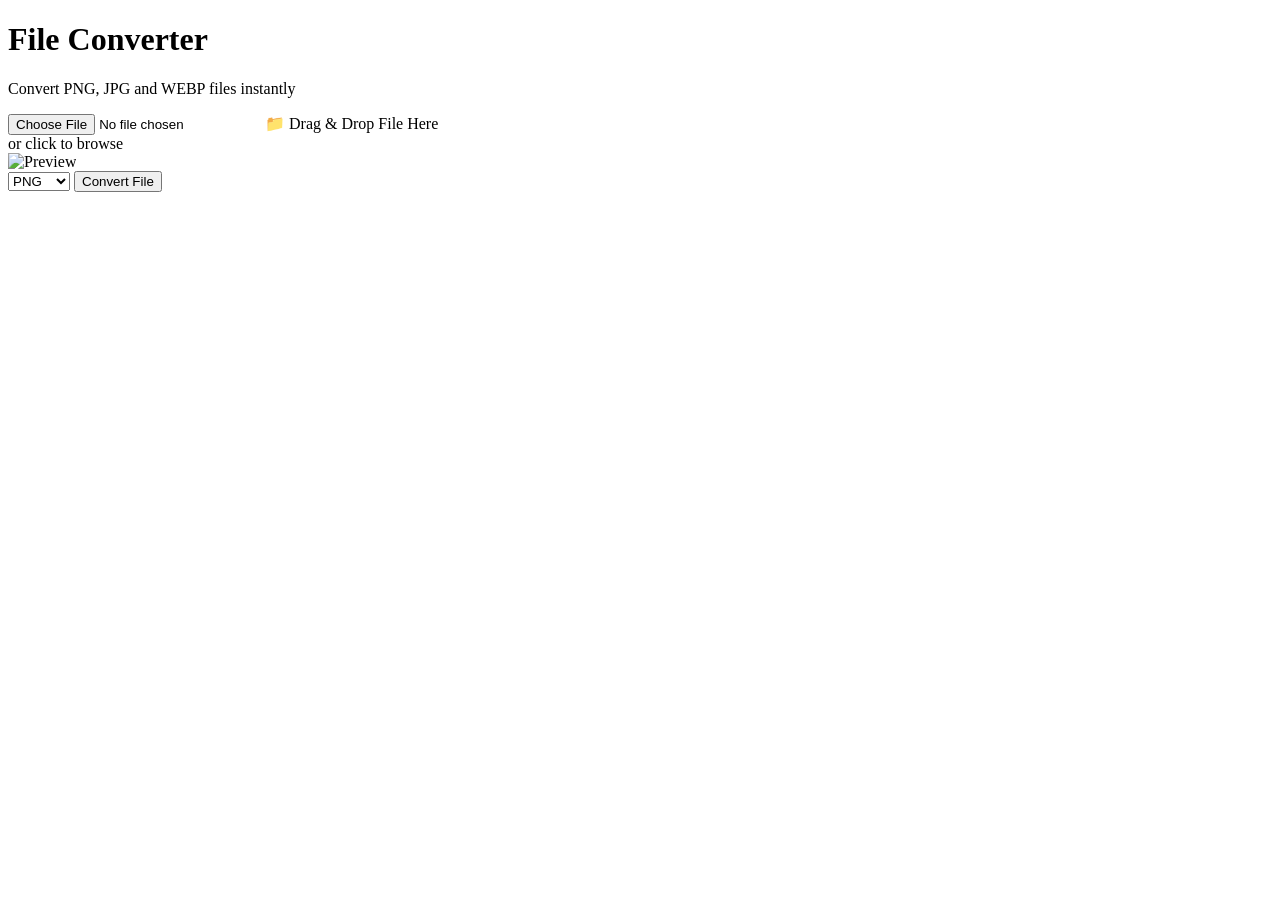
==== templates/index.html @ cb0f1bd7 "Initial commit" ====
<!DOCTYPE html>
<html lang="en">
<head>
    <meta charset="UTF-8">
    <meta name="viewport" content="width=device-width, initial-scale=1.0">
    <title>File Converter</title>

    <link rel="stylesheet"
          href="{{ url_for('static', filename='css/style.css') }}">
</head>
<body>

<div class="container">

    <h1>File Converter</h1>

    <p class="subtitle">
        Convert PNG, JPG and WEBP files instantly
    </p>

    <form action="/convert" method="POST" enctype="multipart/form-data">

        <!-- Upload Area -->
        <div class="upload-box" id="drop-area">

            <input
                type="file"
                name="file"
                id="file"
                accept="image/*"
                required
            >

            <label for="file" id="upload-label">
                📁 Drag & Drop File Here
                <br>
                <span>or click to browse</span>
            </label>

        </div>

        <!-- Image Preview -->
        <div id="preview-container">
            <img id="preview-image" src="" alt="Preview">
        </div>

        <!-- Format Dropdown -->
        <select name="format" required>
            <option value="PNG">PNG</option>
            <option value="JPG">JPG</option>
            <option value="WEBP">WEBP</option>
        </select>

        <!-- Convert Button -->
        <button type="submit">
            Convert File
        </button>

    </form>

</div>

<script>

const dropArea = document.getElementById("drop-area");
const fileInput = document.getElementById("file");
const uploadLabel = document.getElementById("upload-label");

const previewContainer =
    document.getElementById("preview-container");

const previewImage =
    document.getElementById("preview-image");

function showPreview(file){

    uploadLabel.innerHTML =
        "✅ " + file.name +
        "<br><span>Ready to convert</span>";

    if(file.type.startsWith("image/")){

        const reader = new FileReader();

        reader.onload = function(e){

            previewImage.src = e.target.result;

            previewContainer.style.display = "block";

        };

        reader.readAsDataURL(file);
    }
}

fileInput.addEventListener("change", () => {

    if(fileInput.files.length > 0){

        showPreview(fileInput.files[0]);

    }

});

dropArea.addEventListener("dragover", (e) => {

    e.preventDefault();

    dropArea.classList.add("drag-active");

});

dropArea.addEventListener("dragleave", () => {

    dropArea.classList.remove("drag-active");

});

dropArea.addEventListener("drop", (e) => {

    e.preventDefault();

    dropArea.classList.remove("drag-active");

    const file = e.dataTransfer.files[0];

    fileInput.files = e.dataTransfer.files;

    showPreview(file);

});

</script>

</body>
</html>
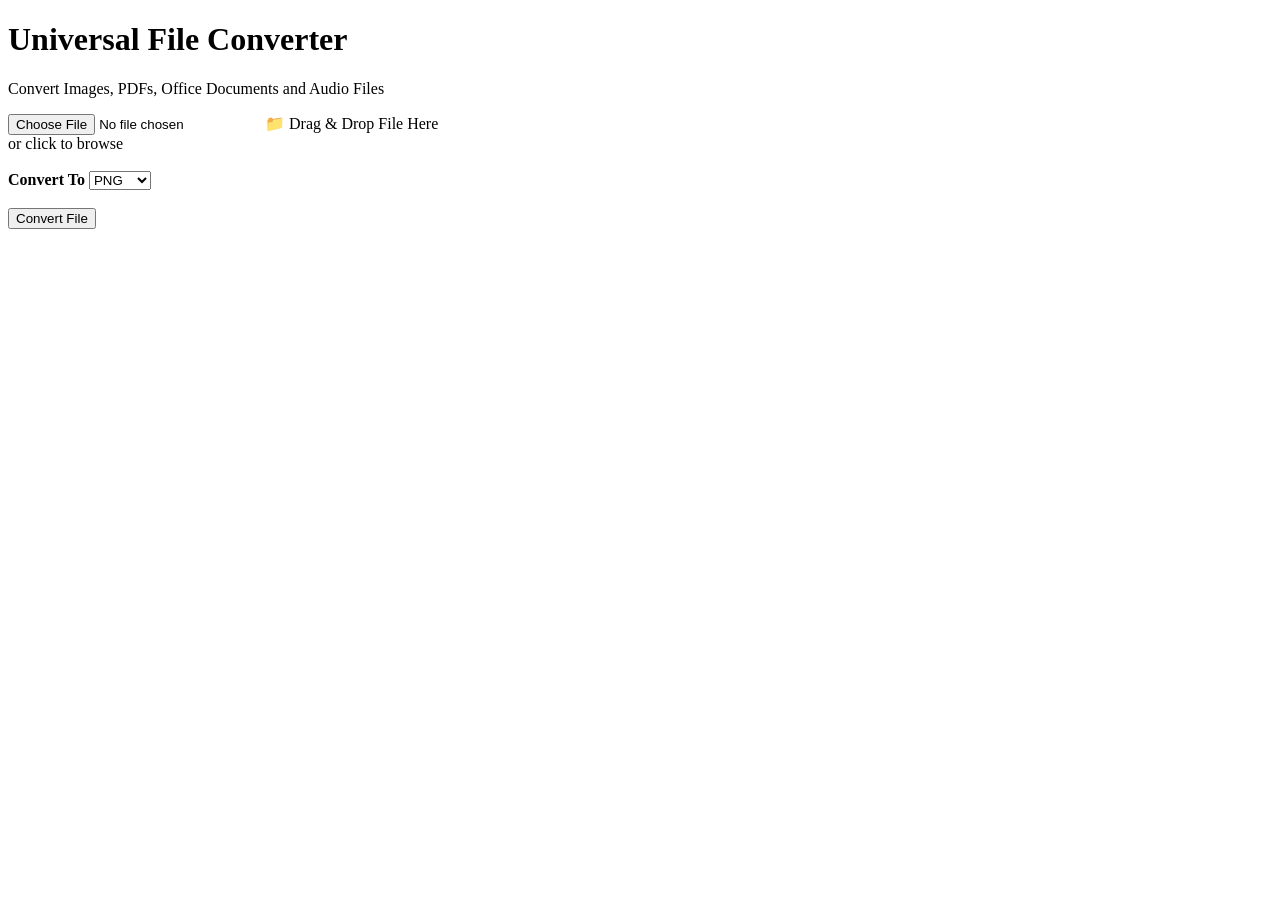
==== commit 823a4ecf: "Added new converters and updated UI" ====
--- a/templates/index.html
+++ b/templates/index.html
@@ -1,33 +1,34 @@
 <!DOCTYPE html>
 <html lang="en">
+
 <head>
     <meta charset="UTF-8">
     <meta name="viewport" content="width=device-width, initial-scale=1.0">
-    <title>File Converter</title>
+    <title>Universal File Converter</title>
 
     <link rel="stylesheet"
           href="{{ url_for('static', filename='css/style.css') }}">
 </head>
+
 <body>
 
 <div class="container">
 
-    <h1>File Converter</h1>
+    <h1>Universal File Converter</h1>
 
     <p class="subtitle">
-        Convert PNG, JPG and WEBP files instantly
+        Convert Images, PDFs, Office Documents and Audio Files
     </p>
 
     <form action="/convert" method="POST" enctype="multipart/form-data">
 
-        <!-- Upload Area -->
         <div class="upload-box" id="drop-area">
 
             <input
                 type="file"
+                id="file"
                 name="file"
-                id="file"
-                accept="image/*"
+                accept=".jpg,.jpeg,.png,.webp,.pdf,.doc,.docx,.odt,.txt,.rtf,.xls,.xlsx,.ods,.ppt,.pptx,.odp,.mp3,.wav,.flac,.ogg,.aac,.m4a,.wma,.aiff"
                 required
             >
 
@@ -39,19 +40,27 @@
 
         </div>
 
-        <!-- Image Preview -->
-        <div id="preview-container">
-            <img id="preview-image" src="" alt="Preview">
+        <div id="preview-container" style="display:none;">
+            <img
+                id="preview-image"
+                src=""
+                alt="Preview"
+                style="max-width:250px;border-radius:10px;">
         </div>
 
-        <!-- Format Dropdown -->
-        <select name="format" required>
+        <br>
+
+        <label><strong>Convert To</strong></label>
+
+        <select name="format" id="format" required>
             <option value="PNG">PNG</option>
             <option value="JPG">JPG</option>
             <option value="WEBP">WEBP</option>
+            <option value="PDF">PDF</option>
         </select>
 
-        <!-- Convert Button -->
+        <br><br>
+
         <button type="submit">
             Convert File
         </button>
@@ -62,73 +71,70 @@
 
 <script>
 
-const dropArea = document.getElementById("drop-area");
 const fileInput = document.getElementById("file");
+const previewContainer = document.getElementById("preview-container");
+const previewImage = document.getElementById("preview-image");
 const uploadLabel = document.getElementById("upload-label");
+const format = document.getElementById("format");
 
-const previewContainer =
-    document.getElementById("preview-container");
+fileInput.addEventListener("change", function () {
 
-const previewImage =
-    document.getElementById("preview-image");
+    const file = this.files[0];
 
-function showPreview(file){
+    if (!file) return;
 
     uploadLabel.innerHTML =
         "✅ " + file.name +
         "<br><span>Ready to convert</span>";
 
-    if(file.type.startsWith("image/")){
+    const ext = file.name.split(".").pop().toLowerCase();
+
+    // Show preview only for image files
+    if (["jpg","jpeg","png","webp"].includes(ext)) {
 
         const reader = new FileReader();
 
         reader.onload = function(e){
 
             previewImage.src = e.target.result;
-
             previewContainer.style.display = "block";
 
-        };
+        }
 
         reader.readAsDataURL(file);
-    }
-}
 
-fileInput.addEventListener("change", () => {
+    } else {
 
-    if(fileInput.files.length > 0){
-
-        showPreview(fileInput.files[0]);
+        previewContainer.style.display = "none";
 
     }
 
-});
+    format.innerHTML = "";
 
-dropArea.addEventListener("dragover", (e) => {
+    // Images and PDFs
+    if (["jpg","jpeg","png","webp","pdf"].includes(ext)) {
 
-    e.preventDefault();
+        format.innerHTML += "<option value='PNG'>PNG</option>";
+        format.innerHTML += "<option value='JPG'>JPG</option>";
+        format.innerHTML += "<option value='WEBP'>WEBP</option>";
+        format.innerHTML += "<option value='PDF'>PDF</option>";
 
-    dropArea.classList.add("drag-active");
+    }
 
-});
+    // Office Documents
+    else if (["doc","docx","odt","txt","rtf","ppt","pptx","odp","xls","xlsx","ods"].includes(ext)) {
 
-dropArea.addEventListener("dragleave", () => {
+        format.innerHTML += "<option value='PDF'>PDF</option>";
 
-    dropArea.classList.remove("drag-active");
+    }
 
-});
+    // Audio Files
+    else if (["mp3","wav","flac","ogg","aac","m4a","wma","aiff"].includes(ext)) {
 
-dropArea.addEventListener("drop", (e) => {
+        format.innerHTML += "<option value='MP3'>MP3</option>";
+        format.innerHTML += "<option value='WAV'>WAV</option>";
 
-    e.preventDefault();
-
-    dropArea.classList.remove("drag-active");
-
-    const file = e.dataTransfer.files[0];
-
-    fileInput.files = e.dataTransfer.files;
-
-    showPreview(file);
+    }
 
 });
 
